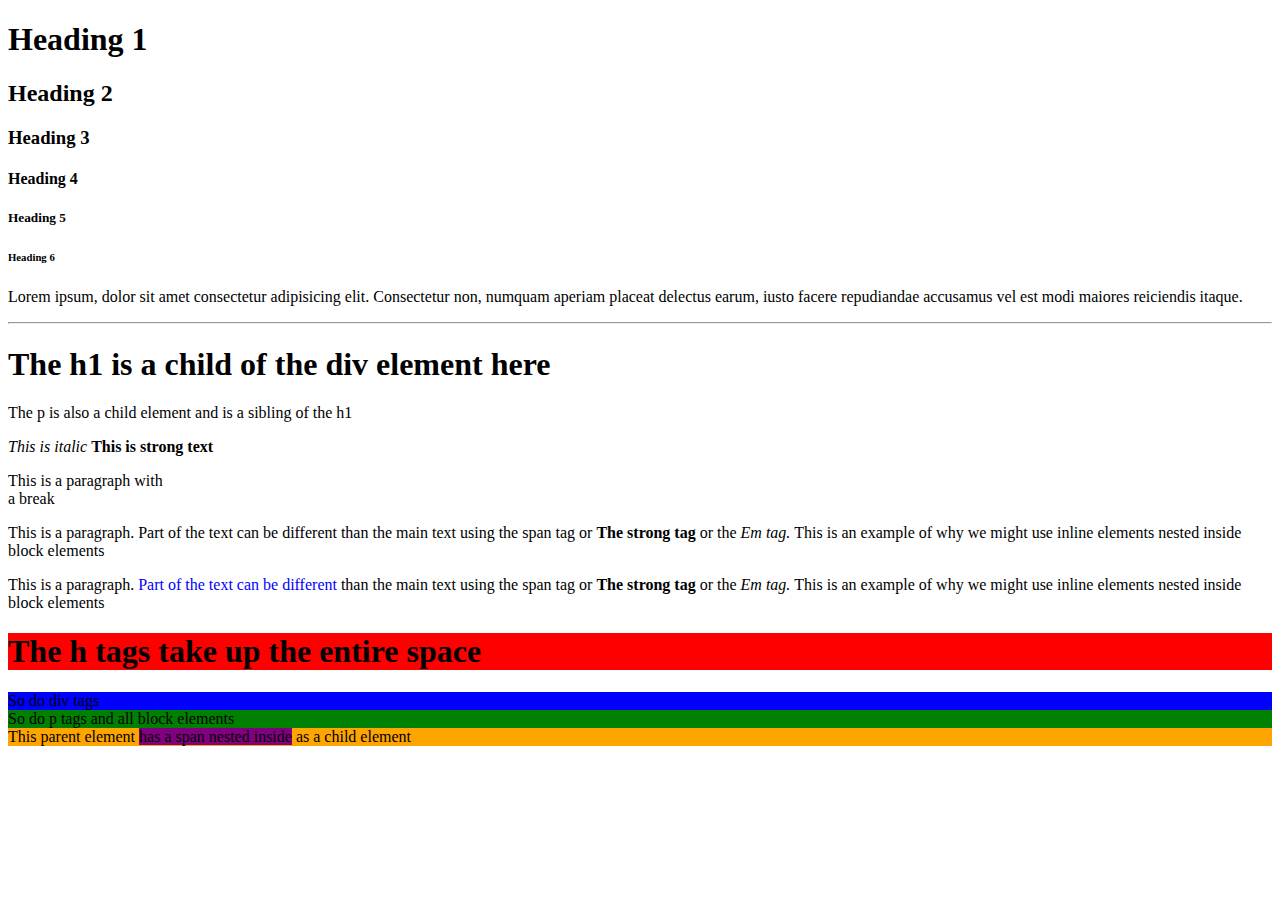
==== 03_typography.html @ c3573853 "lesson-3" ====
<!DOCTYPE html>
<html lang="en">
<head>
    <meta charset="UTF-8">
    <meta http-equiv="X-UA-Compatible" content="IE=edge">
    <meta name="viewport" content="width=device-width, initial-scale=1.0">
    <title>Lesson 3</title>
</head>
<body>
    <!--Headings headings are block elements and each tag starts a new line-->
    <h1>Heading 1</h1>
    <h2>Heading 2</h2>
    <h3>Heading 3</h3>
    <h4>Heading 4</h4>
    <h5>Heading 5</h5>
    <h6>Heading 6</h6>
    <!--Paragraphs are also block elements and start a new line-->
    <p>Lorem ipsum, dolor sit amet consectetur adipisicing elit. Consectetur non, numquam aperiam placeat delectus earum, iusto facere repudiandae accusamus vel est modi maiores reiciendis itaque.</p>
    <!--We can use the horizontal rule to create a defined divider line it is also a block element-->
    <hr>
    <!--We can use the div tag to create organization for our elements. The div element is also a block element-->
    <!-- We can nest elements together one inside the other the element that is nested is a child element and the element it is nested in is a parent element-->
    <div>
        <h1>The h1 is a child of the div element here</h1>
        <p>The p is also a child element and is a sibling of the h1</p>
    </div>
    <!--We can use the em tag to create italic text it is an inline element as it does not start a new line-->
    <em>This is italic</em>
    <!--We can use the strong tag to create bolder text it is also an inline element-->
    <strong>This is strong text</strong>
    <!-- We can use the break tag to create a line break-->
    <p>This is a paragraph with <br> a break</p>
    <!--Inline elements can be nested in block elements but block elements cannot be nested in inline elements-->
    <!-- We can create sections within a block element by using the span tag which is an inline element-->
    <p>This is a paragraph.<span> Part of the text can be different </span> than the main text using the span tag or <strong> The strong tag </strong> or the <em> Em tag. </em> This is an example of why we might use inline elements nested inside block elements</p>
    <!--Wait nothing happened to our span tag why? It is just a seperating tag. Elements can have attributes that give us additional information about the element. We will look at a simple example using the same code and the style attribute-->
    <p>This is a paragraph.<span style="color:blue"> Part of the text can be different </span> than the main text using the span tag or <strong> The strong tag </strong> or the <em> Em tag. </em> This is an example of why we might use inline elements nested inside block elements</p>
    <!--We can use the style attribute to understand more about block elements-->
    <h1 style="background-color: red">The h tags take up the entire space</h1>
    <div style="background-color: blue;">So do div tags</div>
    <div style="background-color: green;">So do p tags and all block elements</div>
    <!--We can use the style attribute to understand more about inline elements-->
    <div style="background-color:orange">This parent element <span style="background-color:purple">has a span nested inside</span> as a child element </div>
</body>
</html>
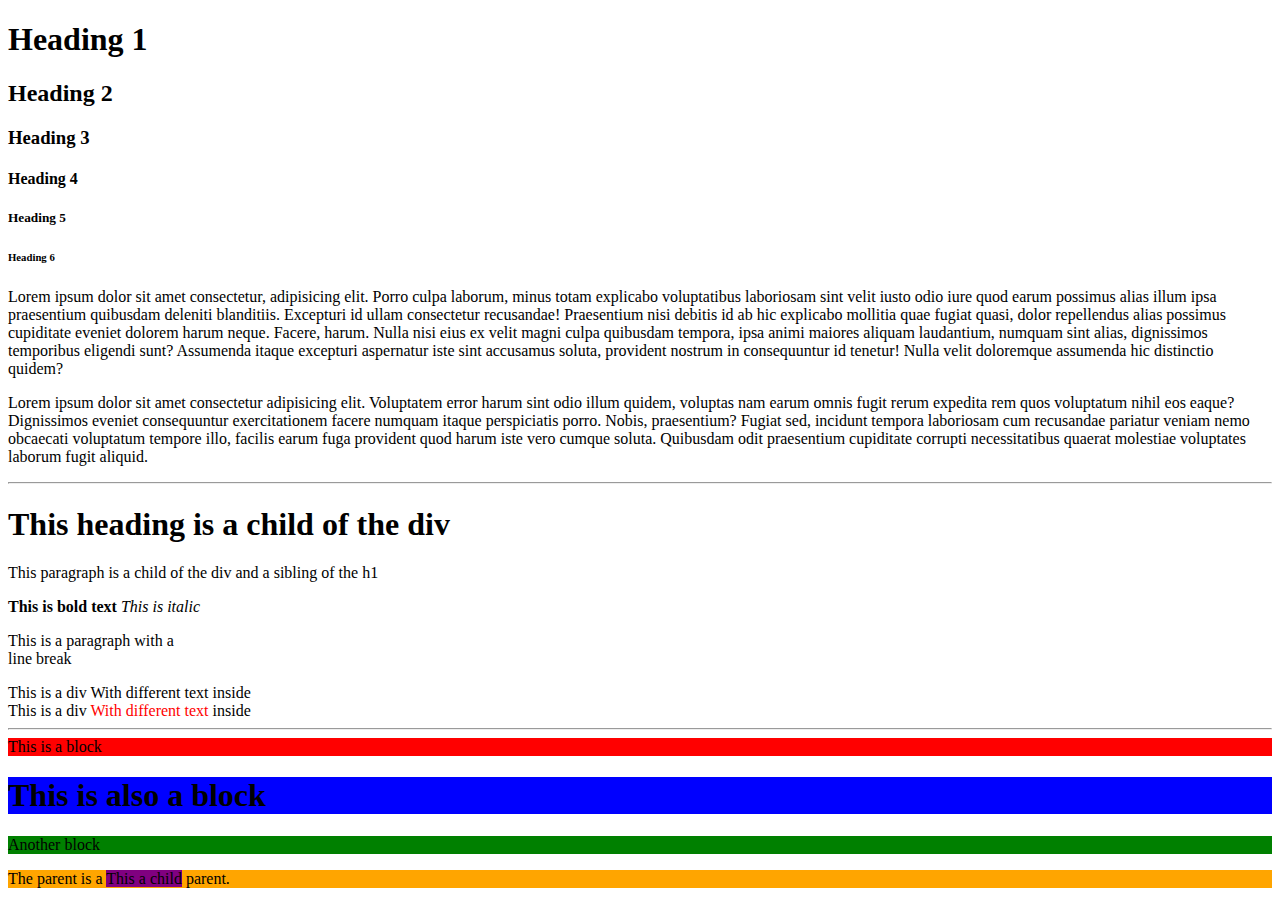
==== commit 9eedae97: "lesson-3" ====
--- a/03_typography.html
+++ b/03_typography.html
@@ -1,45 +1,57 @@
 <!DOCTYPE html>
 <html lang="en">
+
 <head>
     <meta charset="UTF-8">
     <meta http-equiv="X-UA-Compatible" content="IE=edge">
     <meta name="viewport" content="width=device-width, initial-scale=1.0">
     <title>Lesson 3</title>
 </head>
+
 <body>
-    <!--Headings headings are block elements and each tag starts a new line-->
+    <!--Headings -->
     <h1>Heading 1</h1>
     <h2>Heading 2</h2>
     <h3>Heading 3</h3>
     <h4>Heading 4</h4>
     <h5>Heading 5</h5>
     <h6>Heading 6</h6>
-    <!--Paragraphs are also block elements and start a new line-->
-    <p>Lorem ipsum, dolor sit amet consectetur adipisicing elit. Consectetur non, numquam aperiam placeat delectus earum, iusto facere repudiandae accusamus vel est modi maiores reiciendis itaque.</p>
-    <!--We can use the horizontal rule to create a defined divider line it is also a block element-->
+    <!--Paragraphs -->
+    <p>Lorem ipsum dolor sit amet consectetur, adipisicing elit. Porro culpa laborum, minus totam explicabo voluptatibus
+        laboriosam sint velit iusto odio iure quod earum possimus alias illum ipsa praesentium quibusdam deleniti
+        blanditiis. Excepturi id ullam consectetur recusandae! Praesentium nisi debitis id ab hic explicabo mollitia
+        quae fugiat quasi, dolor repellendus alias possimus cupiditate eveniet dolorem harum neque. Facere, harum. Nulla
+        nisi eius ex velit magni culpa quibusdam tempora, ipsa animi maiores aliquam laudantium, numquam sint alias,
+        dignissimos temporibus eligendi sunt? Assumenda itaque excepturi aspernatur iste sint accusamus soluta,
+        provident nostrum in consequuntur id tenetur! Nulla velit doloremque assumenda hic distinctio quidem?</p>
+    <p>Lorem ipsum dolor sit amet consectetur adipisicing elit. Voluptatem error harum sint odio illum quidem, voluptas
+        nam earum omnis fugit rerum expedita rem quos voluptatum nihil eos eaque? Dignissimos eveniet consequuntur
+        exercitationem facere numquam itaque perspiciatis porro. Nobis, praesentium? Fugiat sed, incidunt tempora
+        laboriosam cum recusandae pariatur veniam nemo obcaecati voluptatum tempore illo, facilis earum fuga provident
+        quod harum iste vero cumque soluta. Quibusdam odit praesentium cupiditate corrupti necessitatibus quaerat
+        molestiae voluptates laborum fugit aliquid.</p>
+    <!--Horizontal Rule and Nested Elements-->
     <hr>
-    <!--We can use the div tag to create organization for our elements. The div element is also a block element-->
-    <!-- We can nest elements together one inside the other the element that is nested is a child element and the element it is nested in is a parent element-->
     <div>
-        <h1>The h1 is a child of the div element here</h1>
-        <p>The p is also a child element and is a sibling of the h1</p>
+        <h1>This heading is a child of the div</h1>
+        <p>This paragraph is a child of the div and a sibling of the h1</p>
     </div>
-    <!--We can use the em tag to create italic text it is an inline element as it does not start a new line-->
+    <!--Strong and Em-->
+    <strong>This is bold text</strong>
     <em>This is italic</em>
-    <!--We can use the strong tag to create bolder text it is also an inline element-->
-    <strong>This is strong text</strong>
-    <!-- We can use the break tag to create a line break-->
-    <p>This is a paragraph with <br> a break</p>
-    <!--Inline elements can be nested in block elements but block elements cannot be nested in inline elements-->
-    <!-- We can create sections within a block element by using the span tag which is an inline element-->
-    <p>This is a paragraph.<span> Part of the text can be different </span> than the main text using the span tag or <strong> The strong tag </strong> or the <em> Em tag. </em> This is an example of why we might use inline elements nested inside block elements</p>
-    <!--Wait nothing happened to our span tag why? It is just a seperating tag. Elements can have attributes that give us additional information about the element. We will look at a simple example using the same code and the style attribute-->
-    <p>This is a paragraph.<span style="color:blue"> Part of the text can be different </span> than the main text using the span tag or <strong> The strong tag </strong> or the <em> Em tag. </em> This is an example of why we might use inline elements nested inside block elements</p>
-    <!--We can use the style attribute to understand more about block elements-->
-    <h1 style="background-color: red">The h tags take up the entire space</h1>
-    <div style="background-color: blue;">So do div tags</div>
-    <div style="background-color: green;">So do p tags and all block elements</div>
-    <!--We can use the style attribute to understand more about inline elements-->
-    <div style="background-color:orange">This parent element <span style="background-color:purple">has a span nested inside</span> as a child element </div>
+    <!--Nesting Inline Elements inside block elements-->
+    <p>This is a paragraph with a <br> line break</p>
+    <!--Span-->
+    <div>This is a div <span>With different text</span> inside</div>
+    <!--Attributes-->
+    <div>This is a div <span style="color: red;">With different text</span> inside</div>
+    <hr>
+    <div style="background-color: red;">This is a block</div>
+    <h1 style="background-color: blue;">This is also a block</h1>
+    <p style="background-color: green;">Another block</p>
+    <div style="background-color: orange;">The parent is a <span style="background-color: purple;">This a child</span>
+        parent.</div>
+
 </body>
+
 </html>